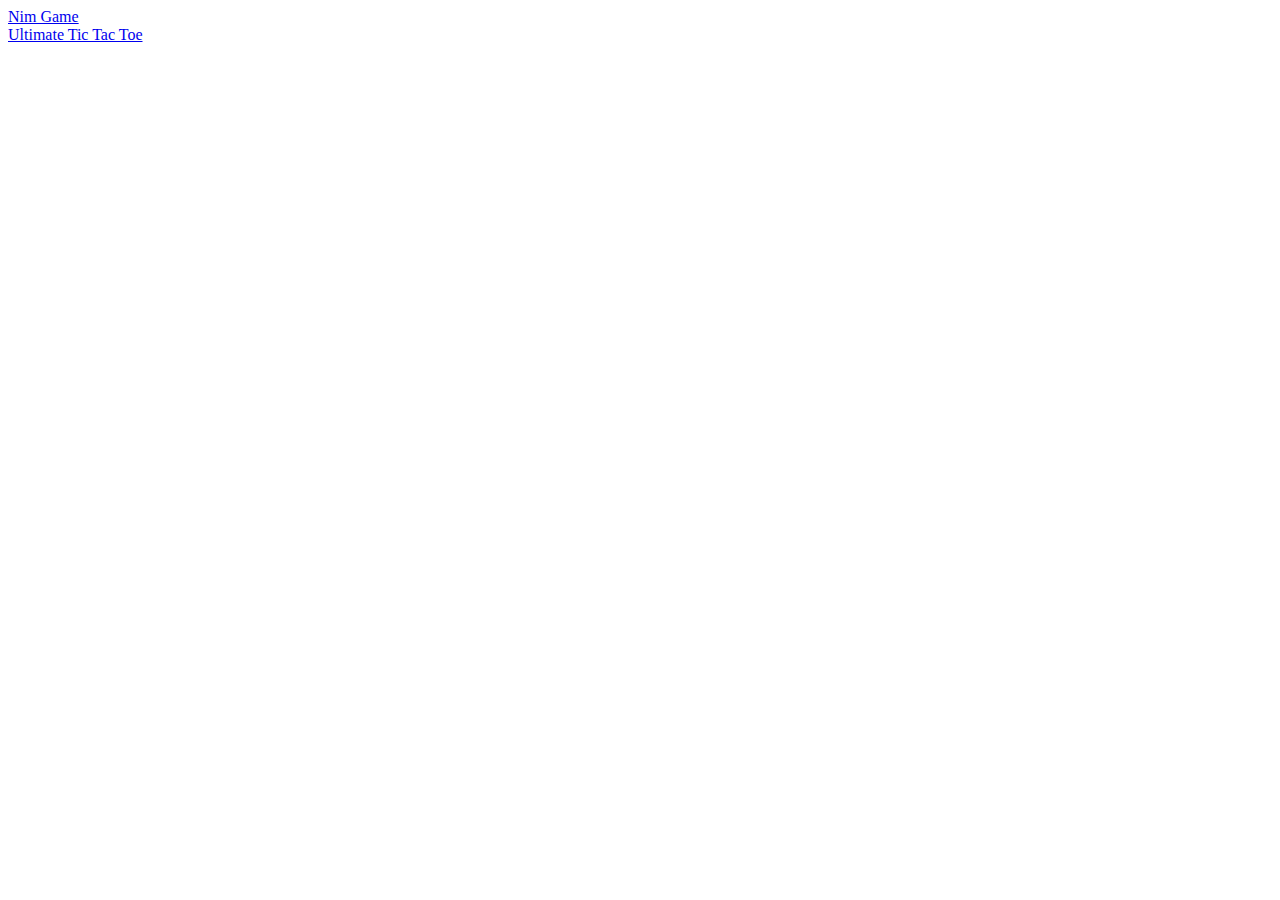
==== index.html @ 53ff2fdd "Add files via upload" ====
<!DOCTYPE html>
<html lang="en">
<head>
  <meta charset="UTF-8">
  <title>Main Page</title>
</head>
<body>
  <a href="Nim Game\index.html">Nim Game</a>
  <br>
  <a href="Ultimate Tic Tac Toe\index.html">Ultimate Tic Tac Toe</a>
  <br>
</body>
</html>
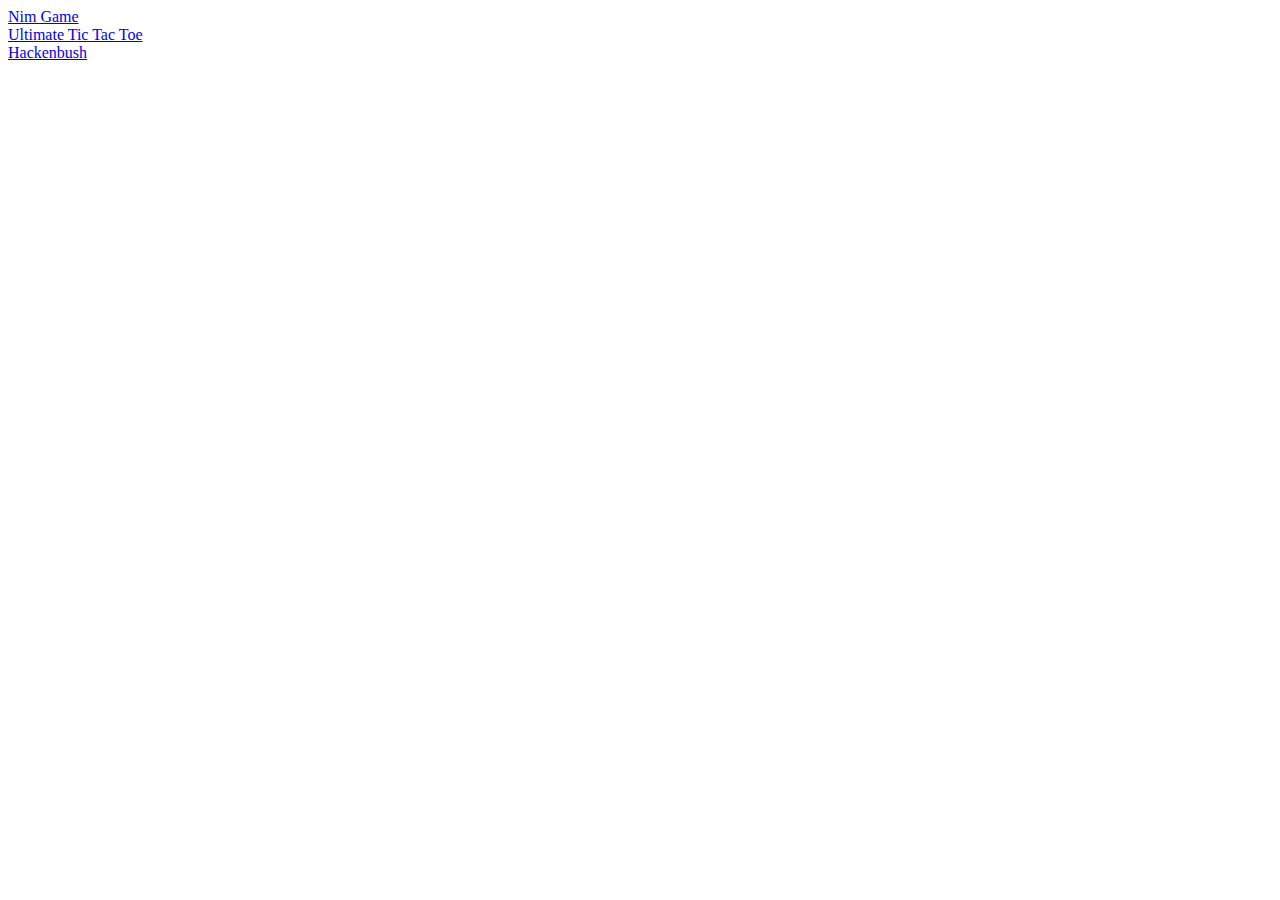
==== commit 745e9c99: "Add files via upload" ====
--- a/index.html
+++ b/index.html
@@ -9,5 +9,7 @@
   <br>
   <a href="Ultimate Tic Tac Toe\index.html">Ultimate Tic Tac Toe</a>
   <br>
+  <a href="Hackenbush\index.html">Hackenbush</a>
+  <br>
 </body>
 </html>
